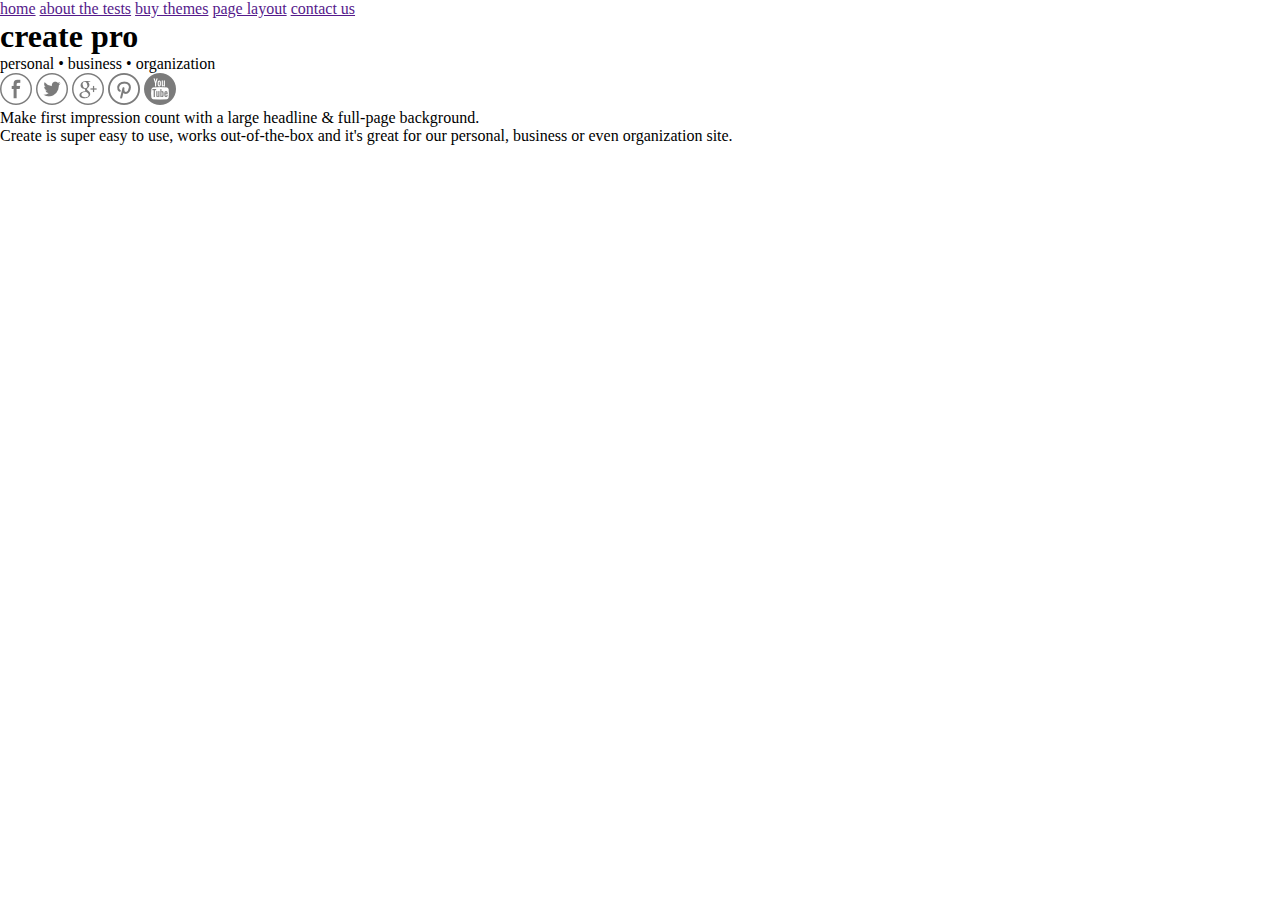
==== index2.html @ 26d3e733 "mise en place des div ds html" ====
<!DOCTYPE html>
<html>
<head>
	<title>Create Pro</title>
	<meta name="viewport" content="width=device-width, initial-scale=1.0">
	<meta charset="utf-8">

	<link href='https://fonts.googleapis.com/css?family=Bitter%3A300%2C300italic%2Cregular%2Citalic%2C600%2C600italic|Josefin+Sans%3A300%2C300italic%2Cregular%2Citalic%2C600%2C600italic|Varela%3A300%2C300italic%2Cregular%2Citalic%2C600%2C600italic&amp;subset=latin&amp;ver=1.0.0' rel='stylesheet' type='text/css'>
	<link rel="stylesheet" type="text/css" href="style2.css">
</head>
<body>
<div class="container">
	<div class="top">
		<div class="nav">
			<a href="">home</a>
			<a href="">about the tests</a>
			<a href="">buy themes</a>
			<a href="">page layout</a>
			<a href="">contact us</a>
		</div>
		<h1>create pro</h1>
		<div class="key_words">personal &bull; business &bull; organization</div>
	</div>

	<div class="social_media">
		<a href="https://fr-fr.facebook.com/"><img class=icones src="facebook"alt="facebook"/></a>
		<a href="https://twitter.com/?lang=fr"><img class=icones src="twitter"alt="twitter"></a>
		<a href="https://plus.google.com/"><img class=icones src="google+"alt=""/></a>
		<a href="https://fr.pinterest.com/"><img class=icones src="pinterest"alt="pinterest"/></a>
		<a href="https://www.youtube.com/"><img class=icones src="youtube"alt="youtube"/></a>
	</div>				

	<div class="grey_text">
		<p>Make first impression count with a large headline &amp; full-page background. <br>
		Create is super easy to use, works out-of-the-box and it's great for our personal, business or even organization site.</p>
	</div>

	<div class="content">
		<div class="cols">
			<img class="cool_img"></img>
			<h3 class="title_description"></h3>
			<p class="description"></p>
		</div>		

		<div class="cols">
			<img class="cool_img"></img>
			<h3 class="title_description"></h3>
			<p class="description"></p>
		</div>

		<div class="cols">
			<img class="cool_img"></img>
			<h3 class="title_description"></h3>
			<p class="description"></p>
		</div>
	</div>
</div>
</body>
</html>
---- style2.css ----
* {
	margin: 0;
	padding: 0;
}
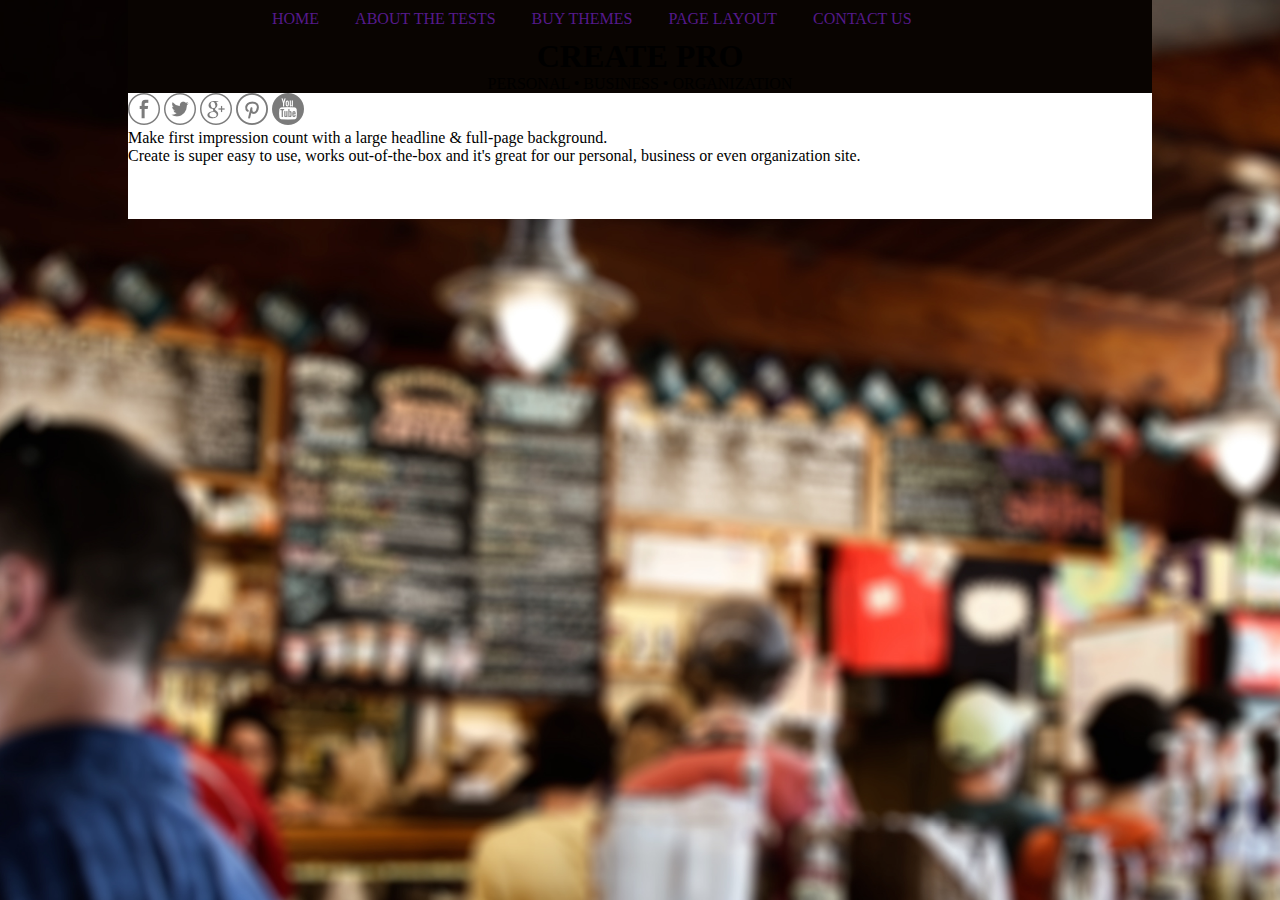
==== commit 2a31e960: "debut css" ====
--- a/index2.html
+++ b/index2.html
@@ -4,8 +4,6 @@
 	<title>Create Pro</title>
 	<meta name="viewport" content="width=device-width, initial-scale=1.0">
 	<meta charset="utf-8">
-
-	<link href='https://fonts.googleapis.com/css?family=Bitter%3A300%2C300italic%2Cregular%2Citalic%2C600%2C600italic|Josefin+Sans%3A300%2C300italic%2Cregular%2Citalic%2C600%2C600italic|Varela%3A300%2C300italic%2Cregular%2Citalic%2C600%2C600italic&amp;subset=latin&amp;ver=1.0.0' rel='stylesheet' type='text/css'>
 	<link rel="stylesheet" type="text/css" href="style2.css">
 </head>
 <body>
--- a/style2.css
+++ b/style2.css
@@ -1,4 +1,68 @@
 * {
 	margin: 0;
 	padding: 0;
-}+	box-sizing: border-box;
+}
+
+
+@font-face {
+	font-family:"Josefin Sans";
+	src: url(JosefinSans-Regular.ttf);
+}
+
+@font-face {
+	font-family: "Bitter";
+	src: url(Bitter-Regular.ttf);
+}
+
+body {
+	background:url(bg.jpg) no-repeat center top; 
+	background-size: cover;
+	background-attachment: fixed;
+}
+
+.container {
+	width: 1024px;
+	margin: 0 auto;
+	background-color: white;
+}
+
+a {
+	text-decoration: none;
+}
+
+.nav a, .key_words, h1, h3 {
+	text-transform: uppercase;
+}
+
+.top {
+	background-color: #090401;
+}
+
+.nav {
+	width: 75%;
+	margin: auto;
+}
+
+.nav a {
+	display: inline-block;
+	padding: 10px 16px;
+
+}
+
+h1, .key_words {
+	text-align: center;
+	color: 
+}
+
+.grey_text, .content {
+	width: 80%; /*arbitraire*/
+}
+
+.grey_text, .description {
+	color: ;
+}
+
+
+
+
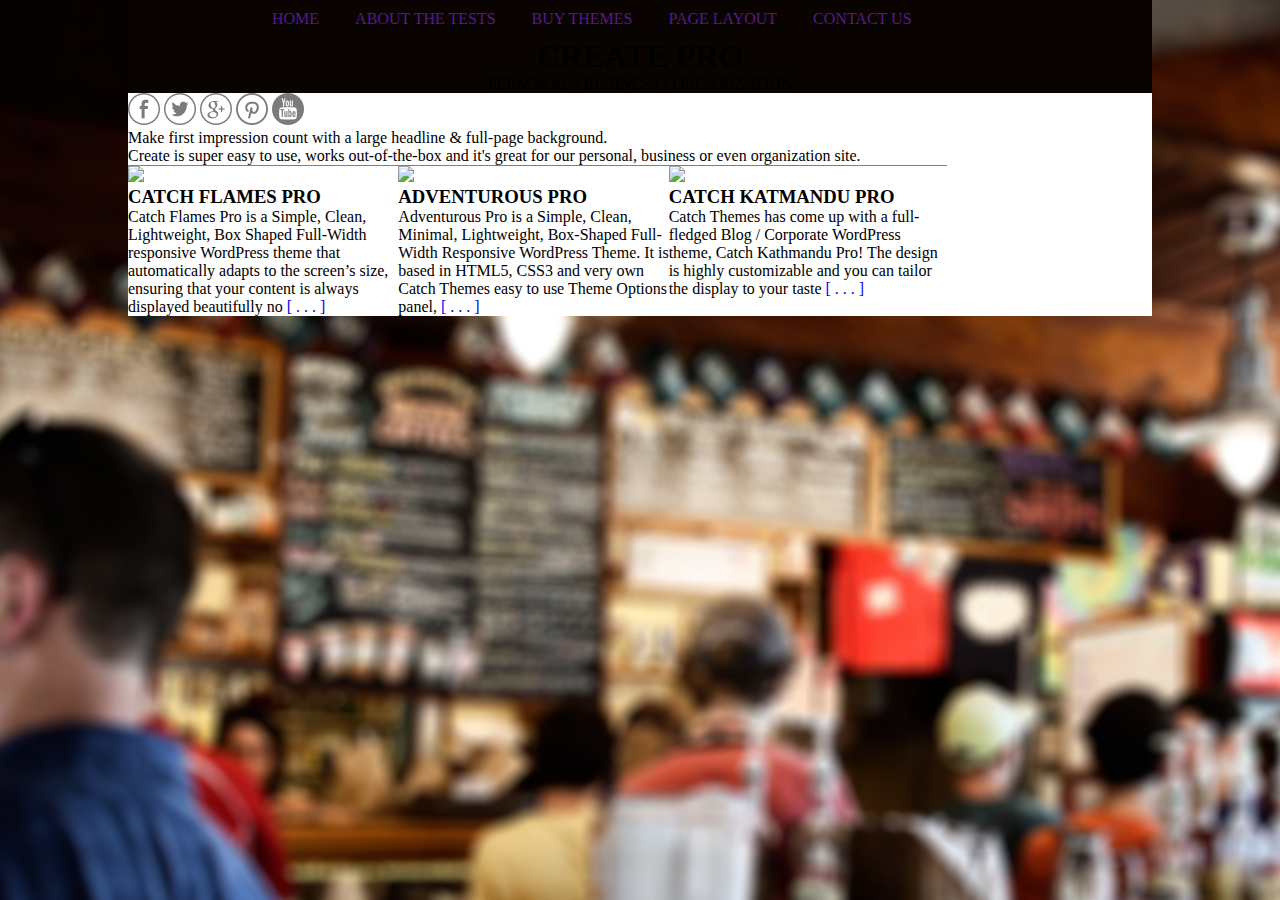
==== commit 478bd4fa: "ajout img et paragraphs ac display flex pr les aligner" ====
--- a/index2.html
+++ b/index2.html
@@ -35,21 +35,21 @@
 
 	<div class="content">
 		<div class="cols">
-			<img class="cool_img"></img>
-			<h3 class="title_description"></h3>
-			<p class="description"></p>
+			<img class="cool_img" src="images/image1.jpg"></img>
+			<h3 class="title_description">catch flames pro</h3>
+			<p class="description">Catch Flames Pro is a Simple, Clean, Lightweight, Box Shaped Full-Width responsive WordPress theme that automatically adapts to the screen’s size, ensuring that your content is always displayed beautifully no <a href="#">[ . . . ]</a></p>
 		</div>		
 
 		<div class="cols">
-			<img class="cool_img"></img>
-			<h3 class="title_description"></h3>
-			<p class="description"></p>
+			<img class="cool_img" src="images/image2.jpg"></img>
+			<h3 class="title_description">adventurous pro</h3>
+			<p class="description">Adventurous Pro is a Simple, Clean, Minimal, Lightweight, Box-Shaped Full-Width Responsive WordPress Theme. It is based in HTML5, CSS3 and very own Catch Themes easy to use Theme Options panel, <a href="#">[ . . . ]</a></p>
 		</div>
 
 		<div class="cols">
-			<img class="cool_img"></img>
-			<h3 class="title_description"></h3>
-			<p class="description"></p>
+			<img class="cool_img" src="images/image3.jpg"></img>
+			<h3 class="title_description">catch katmandu pro</h3>
+			<p class="description">Catch Themes has come up with a full-fledged Blog / Corporate WordPress theme, Catch Kathmandu Pro! The design is highly customizable and you can tailor the display to your taste <a href="#">[ . . . ]</a></p>
 		</div>
 	</div>
 </div>
--- a/style2.css
+++ b/style2.css
@@ -63,6 +63,18 @@
 	color: ;
 }
 
+.grey_text {
+	border-bottom: 1px solid grey;
+}
+
+.content {
+	display: flex;
+}
+
+.cols {
+	width: 33%;
+}
 
 
 
+
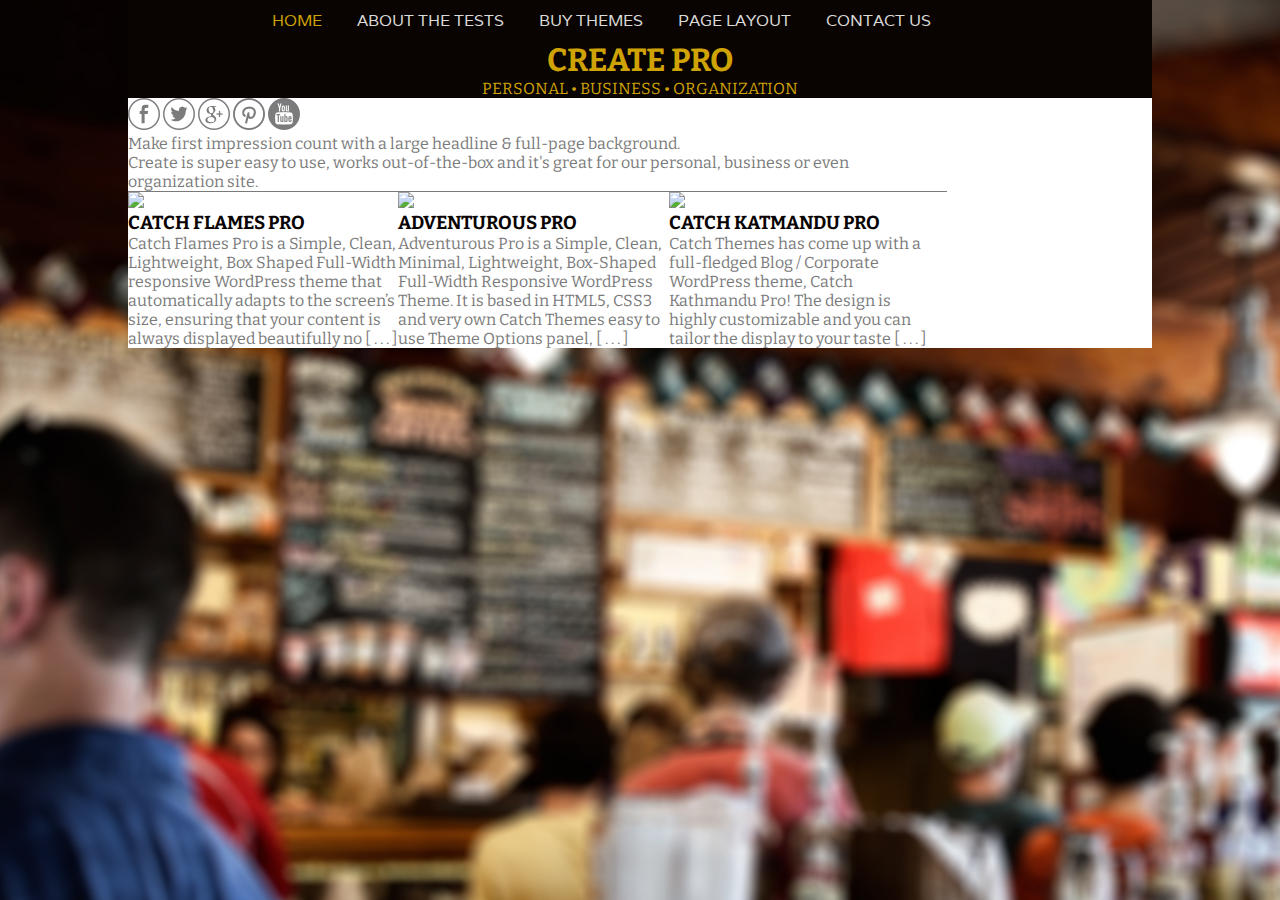
==== commit 634d61d8: "ajout des bonnes couleurs + couleurs on hover + fonts" ====
--- a/index2.html
+++ b/index2.html
@@ -5,19 +5,20 @@
 	<meta name="viewport" content="width=device-width, initial-scale=1.0">
 	<meta charset="utf-8">
 	<link rel="stylesheet" type="text/css" href="style2.css">
+	<link href='https://fonts.googleapis.com/css?family=Bitter%3A300%2C300italic%2Cregular%2Citalic%2C600%2C600italic|Josefin+Sans%3A300%2C300italic%2Cregular%2Citalic%2C600%2C600italic|Varela%3A300%2C300italic%2Cregular%2Citalic%2C600%2C600italic&amp;subset=latin&amp;ver=1.0.0' rel='stylesheet' type='text/css'>
 </head>
 <body>
 <div class="container">
 	<div class="top">
 		<div class="nav">
-			<a href="">home</a>
-			<a href="">about the tests</a>
-			<a href="">buy themes</a>
-			<a href="">page layout</a>
-			<a href="">contact us</a>
+			<a href="#">home</a>
+			<a href="#">about the tests</a>
+			<a href="#">buy themes</a>
+			<a href="#">page layout</a>
+			<a href="#">contact us</a>
 		</div>
-		<h1>create pro</h1>
-		<div class="key_words">personal &bull; business &bull; organization</div>
+		<h1 class="yellow">create pro</h1>
+		<div class="key_words yellow">personal &bull; business &bull; organization</div>
 	</div>
 
 	<div class="social_media">
@@ -28,27 +29,27 @@
 		<a href="https://www.youtube.com/"><img class=icones src="youtube"alt="youtube"/></a>
 	</div>				
 
-	<div class="grey_text">
+	<div class="grey_text grey">
 		<p>Make first impression count with a large headline &amp; full-page background. <br>
 		Create is super easy to use, works out-of-the-box and it's great for our personal, business or even organization site.</p>
 	</div>
 
-	<div class="content">
+	<div class="content grey">
 		<div class="cols">
 			<img class="cool_img" src="images/image1.jpg"></img>
-			<h3 class="title_description">catch flames pro</h3>
+			<h3 class="title_description"><a href="#">catch flames pro</a></h3>
 			<p class="description">Catch Flames Pro is a Simple, Clean, Lightweight, Box Shaped Full-Width responsive WordPress theme that automatically adapts to the screen’s size, ensuring that your content is always displayed beautifully no <a href="#">[ . . . ]</a></p>
 		</div>		
 
 		<div class="cols">
 			<img class="cool_img" src="images/image2.jpg"></img>
-			<h3 class="title_description">adventurous pro</h3>
+			<h3 class="title_description"><a href="#">adventurous pro</a></h3>
 			<p class="description">Adventurous Pro is a Simple, Clean, Minimal, Lightweight, Box-Shaped Full-Width Responsive WordPress Theme. It is based in HTML5, CSS3 and very own Catch Themes easy to use Theme Options panel, <a href="#">[ . . . ]</a></p>
 		</div>
 
 		<div class="cols">
 			<img class="cool_img" src="images/image3.jpg"></img>
-			<h3 class="title_description">catch katmandu pro</h3>
+			<h3 class="title_description"><a href="#">catch katmandu pro</a></h3>
 			<p class="description">Catch Themes has come up with a full-fledged Blog / Corporate WordPress theme, Catch Kathmandu Pro! The design is highly customizable and you can tailor the display to your taste <a href="#">[ . . . ]</a></p>
 		</div>
 	</div>
--- a/style2.css
+++ b/style2.css
@@ -5,20 +5,11 @@
 }
 
 
-@font-face {
-	font-family:"Josefin Sans";
-	src: url(JosefinSans-Regular.ttf);
-}
-
-@font-face {
-	font-family: "Bitter";
-	src: url(Bitter-Regular.ttf);
-}
-
 body {
 	background:url(bg.jpg) no-repeat center top; 
 	background-size: cover;
 	background-attachment: fixed;
+	font-family: "Bitter", Sans-serif;
 }
 
 .container {
@@ -29,6 +20,14 @@
 
 a {
 	text-decoration: none;
+}
+
+.yellow {
+	color: #cfa205;
+}
+
+.grey {
+	color: #7a7a7a;
 }
 
 .nav a, .key_words, h1, h3 {
@@ -47,7 +46,16 @@
 .nav a {
 	display: inline-block;
 	padding: 10px 16px;
+	font-family: "Varela";
+	color: #dbdada;
+}
 
+.nav a:first-child {
+	color: #cfa205;
+}
+
+a:hover, .title_description a:hover, .description a:hover {
+	color: #cfa205;
 }
 
 h1, .key_words {
@@ -59,12 +67,8 @@
 	width: 80%; /*arbitraire*/
 }
 
-.grey_text, .description {
-	color: ;
-}
-
 .grey_text {
-	border-bottom: 1px solid grey;
+	border-bottom: 1px solid #7a7a7a;
 }
 
 .content {
@@ -75,6 +79,14 @@
 	width: 33%;
 }
 
+.title_description a {
+	color: #090401;
+}
+
+.description a {
+	color: inherit;
+}
 
 
 
+
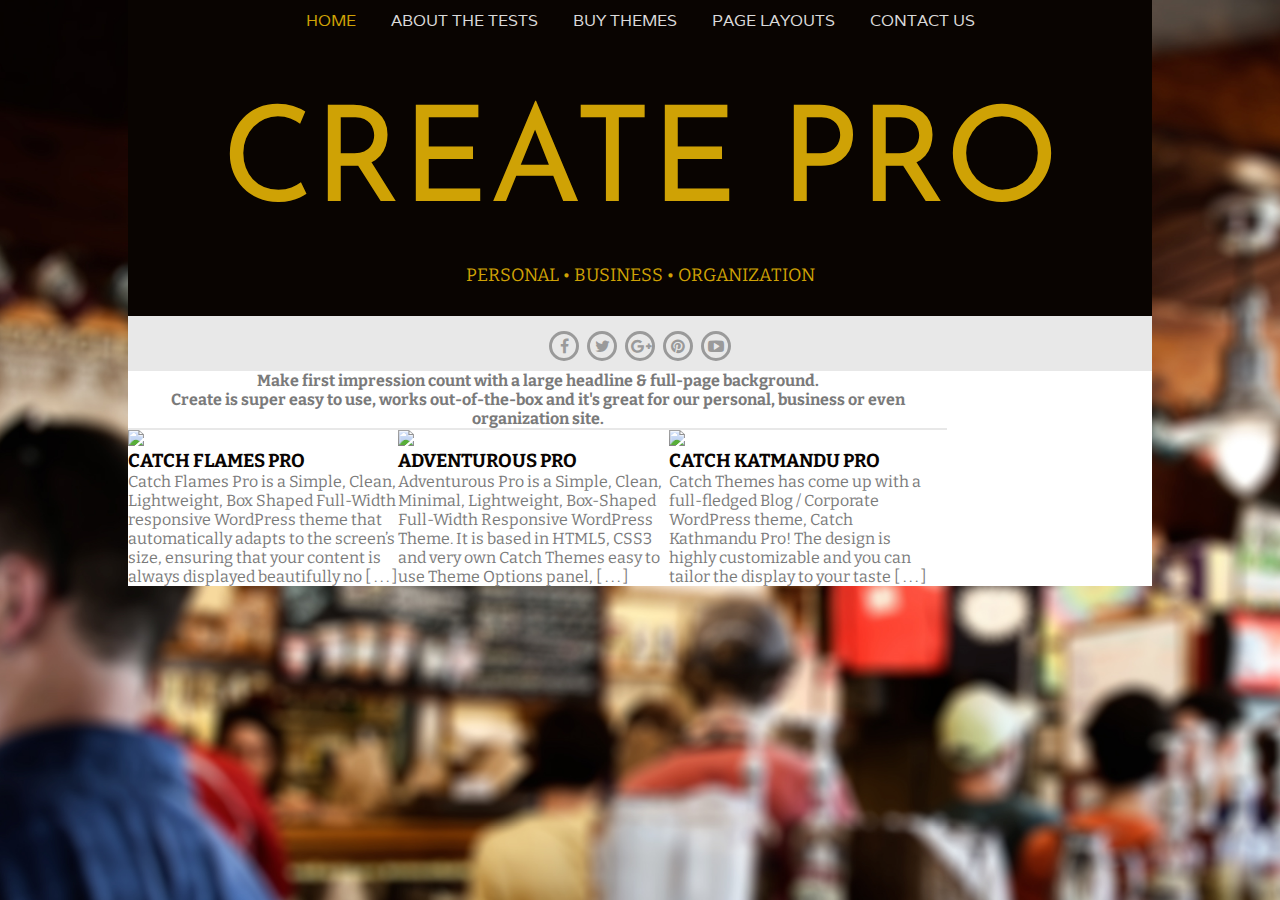
==== commit 8267dd80: "icones sociales= font-awesome, stylisation ac border" ====
--- a/index2.html
+++ b/index2.html
@@ -4,8 +4,9 @@
 	<title>Create Pro</title>
 	<meta name="viewport" content="width=device-width, initial-scale=1.0">
 	<meta charset="utf-8">
+	<link href='https://fonts.googleapis.com/css?family=Bitter%3A300%2C300italic%2Cregular%2Citalic%2C600%2C600italic|Josefin+Sans%3A300%2C300italic%2Cregular%2Citalic%2C600%2C600italic|Varela%3A300%2C300italic%2Cregular%2Citalic%2C600%2C600italic&amp;subset=latin&amp;ver=1.0.0' rel='stylesheet' type='text/css'>
+	<link rel="stylesheet" href="font-awesome-4.6.3/css/font-awesome.min.css">
 	<link rel="stylesheet" type="text/css" href="style2.css">
-	<link href='https://fonts.googleapis.com/css?family=Bitter%3A300%2C300italic%2Cregular%2Citalic%2C600%2C600italic|Josefin+Sans%3A300%2C300italic%2Cregular%2Citalic%2C600%2C600italic|Varela%3A300%2C300italic%2Cregular%2Citalic%2C600%2C600italic&amp;subset=latin&amp;ver=1.0.0' rel='stylesheet' type='text/css'>
 </head>
 <body>
 <div class="container">
@@ -14,7 +15,7 @@
 			<a href="#">home</a>
 			<a href="#">about the tests</a>
 			<a href="#">buy themes</a>
-			<a href="#">page layout</a>
+			<a href="#">page layouts</a>
 			<a href="#">contact us</a>
 		</div>
 		<h1 class="yellow">create pro</h1>
@@ -22,11 +23,12 @@
 	</div>
 
 	<div class="social_media">
-		<a href="https://fr-fr.facebook.com/"><img class=icones src="facebook"alt="facebook"/></a>
-		<a href="https://twitter.com/?lang=fr"><img class=icones src="twitter"alt="twitter"></a>
-		<a href="https://plus.google.com/"><img class=icones src="google+"alt=""/></a>
-		<a href="https://fr.pinterest.com/"><img class=icones src="pinterest"alt="pinterest"/></a>
-		<a href="https://www.youtube.com/"><img class=icones src="youtube"alt="youtube"/></a>
+		<a href="#"><i class="fa fa-facebook" aria-hidden="true"></i></a>
+		<a href="#"><i class="fa fa-twitter" aria-hidden="true"></i></a>
+		<a href="#"><i class="fa fa-google-plus" aria-hidden="true"></i></a>
+		<a href="#"><i class="fa fa-pinterest" aria-hidden="true"></i></a>
+		<a href="#"><i class="fa fa-youtube-play" aria-hidden="true"></i></a>
+
 	</div>				
 
 	<div class="grey_text grey">
--- a/style2.css
+++ b/style2.css
@@ -38,11 +38,6 @@
 	background-color: #090401;
 }
 
-.nav {
-	width: 75%;
-	margin: auto;
-}
-
 .nav a {
 	display: inline-block;
 	padding: 10px 16px;
@@ -58,9 +53,40 @@
 	color: #cfa205;
 }
 
-h1, .key_words {
+h1, .key_words, .social_media, .grey_text p, .nav {
 	text-align: center;
-	color: 
+}
+
+h1 {
+	font-family: "Josefin Sans";
+	font-size: 133px;
+	font-weight: normal;
+	padding-top: 60px;
+	padding-bottom: 30px;
+}
+
+.key_words {
+	padding-bottom: 30px;
+	font-size: 18px;
+}
+
+
+.social_media {
+	background-color: #e8e8e8;
+	padding-top: 15px;
+	padding-bottom: 10px;
+	word-spacing: 5px;
+}
+
+.social_media a {
+	display: inline-block;
+	border-radius: 20px;
+	box-sizing: content-box;
+	border: 3px solid #9a9a9a;
+	color: #9a9a9a;
+	padding: 3px;
+	width: 18px;
+	height: 18px;
 }
 
 .grey_text, .content {
@@ -68,19 +94,27 @@
 }
 
 .grey_text {
-	border-bottom: 1px solid #7a7a7a;
+	border-bottom: 2px solid #e8e8e8;
+	font-weight: 700;
 }
 
 .content {
 	display: flex;
+	font-size: 16px;
 }
 
 .cols {
 	width: 33%;
+	font-size: 16px;
 }
 
 .title_description a {
 	color: #090401;
+	font-size: inherit;
+}
+
+.description {
+	font-size: inherit;
 }
 
 .description a {
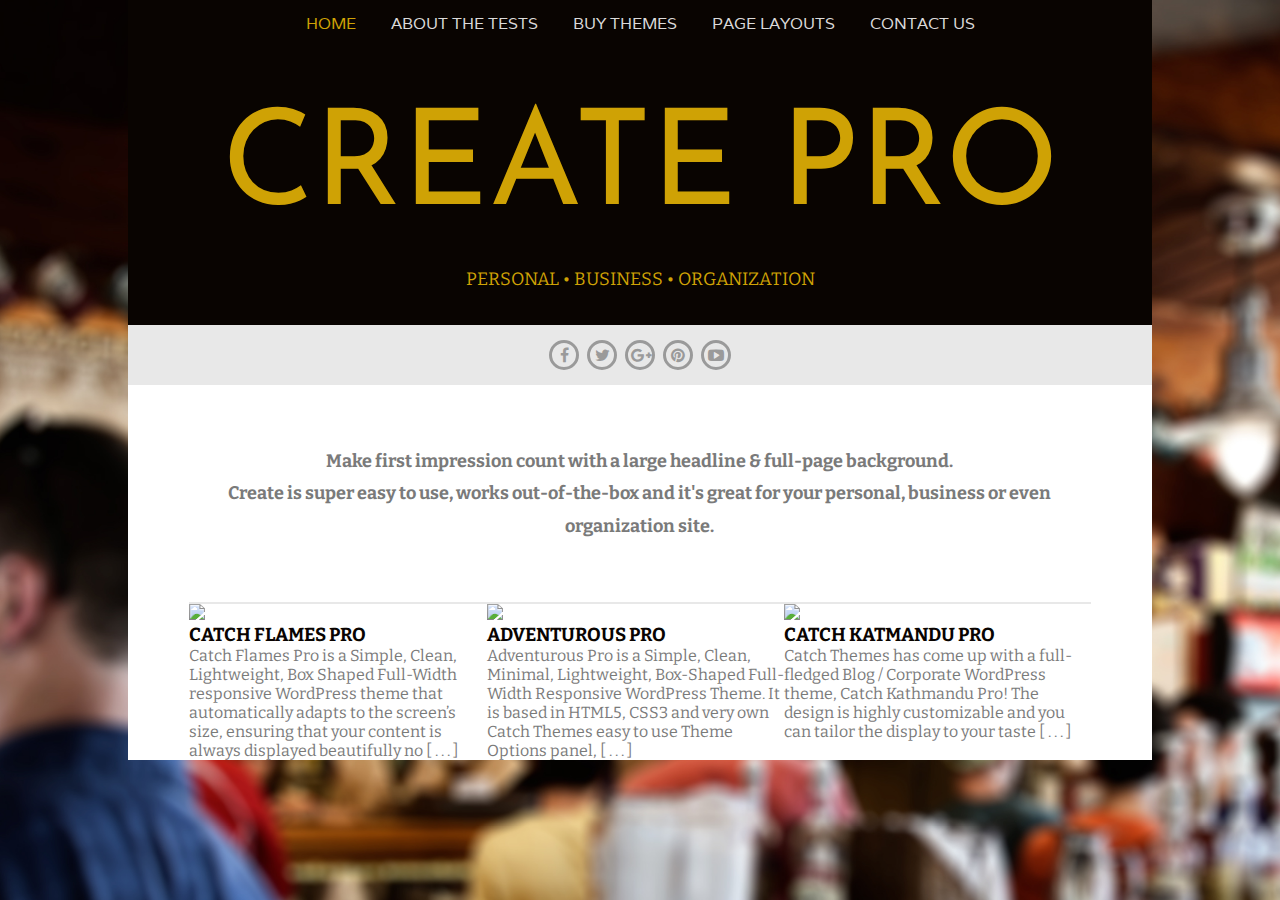
==== commit cd449653: "style texte intros, petits ajustements entete" ====
--- a/index2.html
+++ b/index2.html
@@ -33,7 +33,7 @@
 
 	<div class="grey_text grey">
 		<p>Make first impression count with a large headline &amp; full-page background. <br>
-		Create is super easy to use, works out-of-the-box and it's great for our personal, business or even organization site.</p>
+		Create is super easy to use, works out-of-the-box and it's great for your personal, business or even organization site.</p>
 	</div>
 
 	<div class="content grey">
--- a/style2.css
+++ b/style2.css
@@ -40,7 +40,7 @@
 
 .nav a {
 	display: inline-block;
-	padding: 10px 16px;
+	padding: 13px 16px 10px 16px;
 	font-family: "Varela";
 	color: #dbdada;
 }
@@ -62,11 +62,11 @@
 	font-size: 133px;
 	font-weight: normal;
 	padding-top: 60px;
-	padding-bottom: 30px;
+	padding-bottom: 31px;
 }
 
 .key_words {
-	padding-bottom: 30px;
+	padding-bottom: 35px;
 	font-size: 18px;
 }
 
@@ -74,7 +74,7 @@
 .social_media {
 	background-color: #e8e8e8;
 	padding-top: 15px;
-	padding-bottom: 10px;
+	padding-bottom: 15px;
 	word-spacing: 5px;
 }
 
@@ -89,13 +89,23 @@
 	height: 18px;
 }
 
+.social_media a:hover {
+	border-color: #7b7b7b;
+	color: #7b7b7b;
+}
+
 .grey_text, .content {
-	width: 80%; /*arbitraire*/
+	width: 88%; /*arbitraire*/
+	margin: auto;
 }
 
 .grey_text {
 	border-bottom: 2px solid #e8e8e8;
 	font-weight: 700;
+	padding-top: 60px;
+	padding-bottom: 60px;
+	font-size: 18px;
+	line-height: 1.8;
 }
 
 .content {
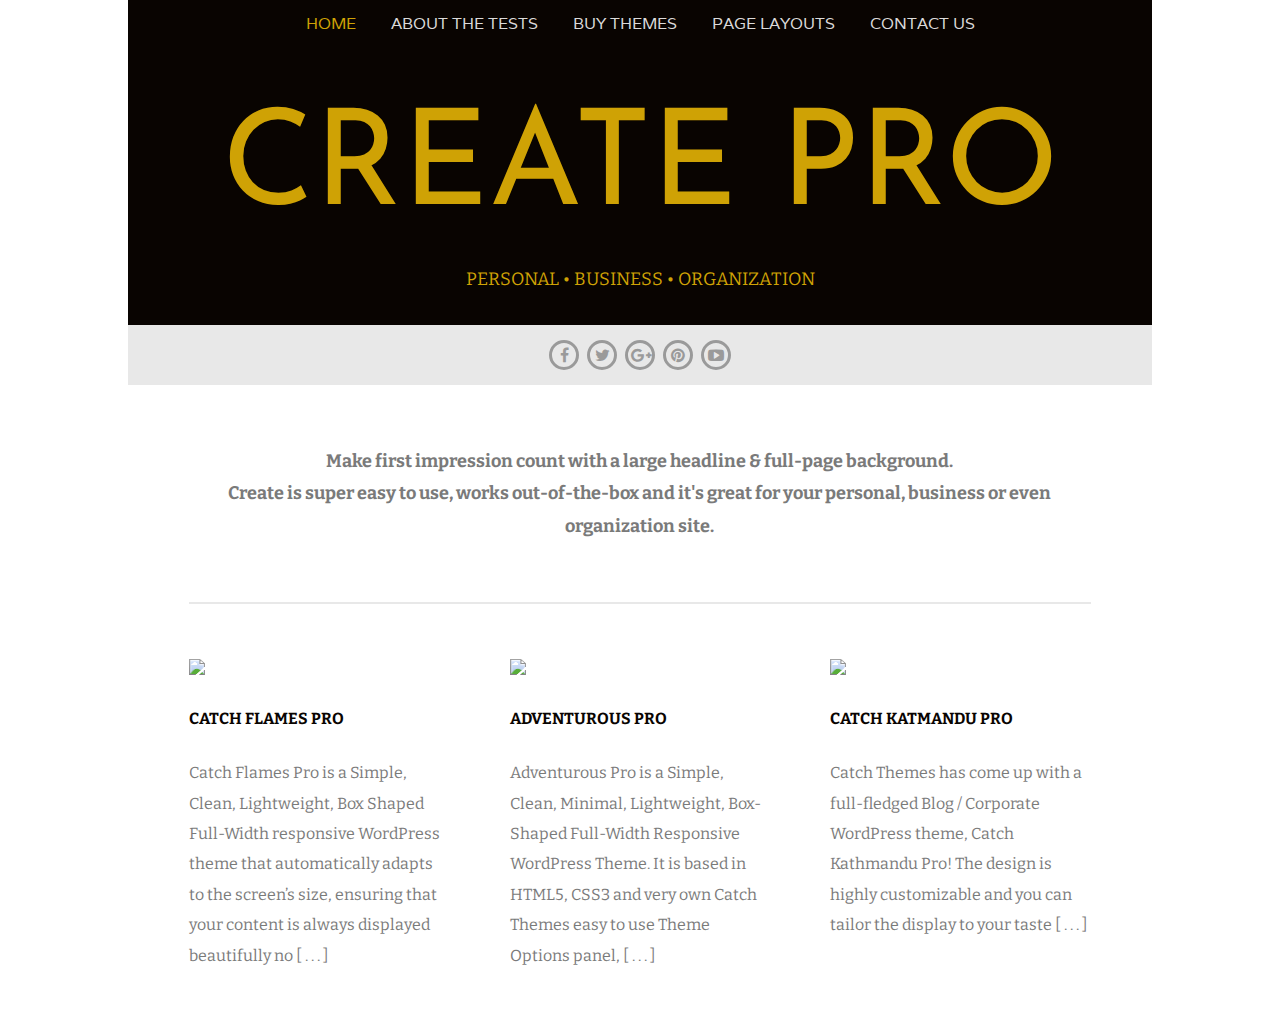
==== commit e3228880: "menage dans le dossier" ====
--- a/index2.html
+++ b/index2.html
@@ -6,7 +6,7 @@
 	<meta charset="utf-8">
 	<link href='https://fonts.googleapis.com/css?family=Bitter%3A300%2C300italic%2Cregular%2Citalic%2C600%2C600italic|Josefin+Sans%3A300%2C300italic%2Cregular%2Citalic%2C600%2C600italic|Varela%3A300%2C300italic%2Cregular%2Citalic%2C600%2C600italic&amp;subset=latin&amp;ver=1.0.0' rel='stylesheet' type='text/css'>
 	<link rel="stylesheet" href="font-awesome-4.6.3/css/font-awesome.min.css">
-	<link rel="stylesheet" type="text/css" href="style2.css">
+	<link rel="stylesheet" type="text/css" href="style.css">
 </head>
 <body>
 <div class="container">
--- a/style.css
+++ b/style.css
@@ -0,0 +1,148 @@
+* {
+	margin: 0;
+	padding: 0;
+	box-sizing: border-box;
+}
+
+
+body {
+	background:url(images/bg.jpg) no-repeat center top; 
+	background-size: cover;
+	background-attachment: fixed;
+	font-family: "Bitter", Sans-serif;
+}
+
+.container {
+	width: 1024px;
+	margin: 0 auto;
+	background-color: white;
+}
+
+a {
+	text-decoration: none;
+}
+
+.yellow {
+	color: #cfa205;
+}
+
+.grey {
+	color: #7a7a7a;
+}
+
+.nav a, .key_words, h1, h3 {
+	text-transform: uppercase;
+}
+
+h1, .key_words, .social_media, .grey_text p, .nav {
+	text-align: center;
+}
+
+.top {
+	background-color: #090401;
+}
+
+.nav a {
+	display: inline-block;
+	padding: 13px 16px 10px 16px;
+	font-family: "Varela";
+	color: #dbdada;
+}
+
+.nav a:first-child {
+	color: #cfa205;
+}
+
+a:hover, .title_description a:hover, .description a:hover {
+	color: #cfa205;
+}
+
+h1 {
+	font-family: "Josefin Sans";
+	font-size: 133px;
+	font-weight: normal;
+	padding-top: 60px;
+	padding-bottom: 31px;
+}
+
+.key_words {
+	padding-bottom: 35px;
+	font-size: 18px;
+}
+
+.social_media {
+	background-color: #e8e8e8;
+	padding-top: 15px;
+	padding-bottom: 15px;
+	word-spacing: 5px;
+}
+
+.social_media a {
+	display: inline-block;
+	border-radius: 20px;
+	box-sizing: content-box;
+	border: 3px solid #9a9a9a;
+	color: #9a9a9a;
+	padding: 3px;
+	width: 18px;
+	height: 18px;
+}
+
+.social_media a:hover {
+	border-color: #7b7b7b;
+	color: #7b7b7b;
+}
+
+.grey_text, .content {
+	width: 88%; /*arbitraire*/
+	margin: auto;
+}
+
+.grey_text {
+	border-bottom: 2px solid #e8e8e8;
+	font-weight: 700;
+	padding-top: 60px;
+	padding-bottom: 60px;
+	font-size: 18px;
+	line-height: 1.8;
+}
+
+.content {
+	display: flex;
+	font-size: 16px;
+	padding-top: 55px;
+	padding-bottom: 55px;
+}
+
+.cols {
+	width: 33%;
+	font-size: 16px;
+	margin-left: 60px;
+}
+
+.cols:first-child {
+	margin-left: 0;
+}
+
+.title_description {
+	font-size: inherit;
+	padding-top: 30px;
+	padding-bottom: 30px;
+}
+
+.title_description a {
+	color: #090401;
+}
+
+.description {
+	font-size: inherit;
+	line-height: 1.9;
+}
+
+.description a {
+	color: inherit;
+}
+
+
+
+
